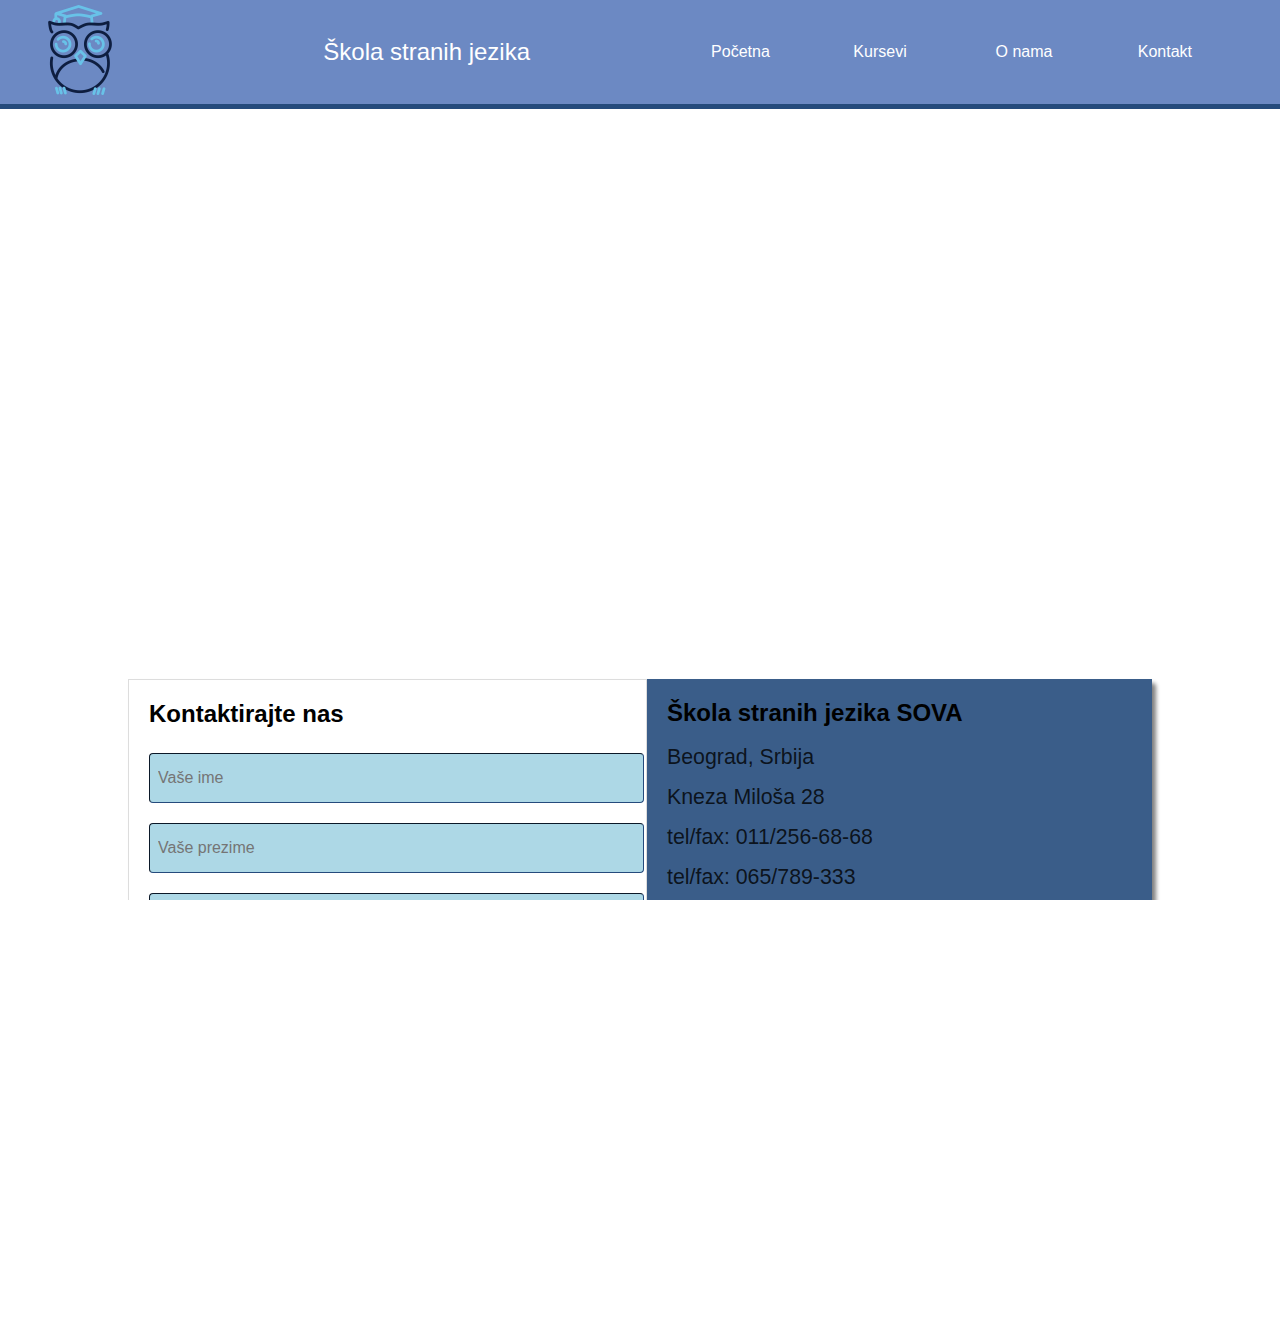
==== Kontakt.html @ 613ad9b2 "prvi commit" ====
<!DOCTYPE html>
<html lang="en">
<head>
    <meta charset="UTF-8">
    <meta name="viewport" content="width=device-width, initial-scale=1.0">
    <link rel="shortcut icon" href="./img/logos/glavnilogo.png" type="image/x-icon">
    <link rel="stylesheet" href="./css/nav.css">
    <link rel="stylesheet" href="./css/kontakt.css">
    <link rel="stylesheet" href="./css/footer.css">
    <title>Kontakt</title>
   
    
</head>
<body>
    <nav> 
        <a href="./index.html"><img src="./img/logos/glavnilogo.png" alt="No image"></a>
        <p>Škola stranih jezika</p>
        <div id="menu">
            <ul>
                <li><a href="./index.html">Početna</a></li>
                <li><a href="./kursevi.html">Kursevi</a></li>
                <li><a href="./Onama.html">O nama</a></li>
                <li><a href="./Kontakt.html">Kontakt</a></li>
            </ul>
        </div>
    </nav>
    <iframe src="https://www.google.com/maps/embed?pb=!1m18!1m12!1m3!1d2830.8436919509954!2d20.460209848631727!3d44.8043740535669!2m3!1f0!2f0!3f0!3m2!1i1024!2i768!4f13.1!3m3!1m2!1s0x475a700788e75e1f%3A0xca97b9cca216b025!2sKneza%20Milo%C5%A1a%2028%2C%20Beograd!5e0!3m2!1sen!2srs!4v1607205599815!5m2!1sen!2srs" width="100%" height="500" frameborder="0" style="border:0;" allowfullscreen="" aria-hidden="false" tabindex="0"></iframe>

    <div class="Kontakt">
        <div class="grid">
         <div class="upit">
            <h2> Kontaktirajte nas</h2>
            <form name="Forma" id="forma" onsubmit="return (validation())" action="" >
              
                <input required type="text" id="ime" name="ime" size="50" placeholder="Vaše ime" class="txt"> <br>
             
                <input type="text" id="prezime" name="prezime" size="50" placeholder="Vaše prezime" class="txt" required> <br>

                <input type="email" id="mail" name="Mail" size="50" placeholder="Vaša e-mail adresa" class="txt" required> <br>

                <label class="label" for="napomena">Poruka</label> <br>

                 <textarea name="poruka" id="poruka" cols="60" rows="7" class="poruka"></textarea> <br>

                 <input type="submit" value="Pošalji" id="sbm" class="submit">
                 <input type="reset" value="Poništi" class="reset">

            </form>
                 
                

         </div>
             
         <div class="info"> 
            <h2> Škola stranih jezika SOVA</h2>
            <p> Beograd, Srbija </p>
            <p> Kneza Miloša 28 </p>
            <p> tel/fax: 011/256-68-68 </p>
            <p> tel/fax: 065/789-333 </p>
            <p> e-mail: sova.sdk@gmail.com </p>
            <p> www.sova.co.rs </p>
            <p style="padding-top: 200px;"> Dostupni smo 24h za sva pitanja i nedoumice</p>
            
             

            </div>
     </div>
    </div>

    <footer>
        <div class="devTim">
            <img src="./img/logos/logotima.png" alt="Logo dev tima">
            <p>Copyright 2020</p>
        </div>
        <ul>
            <li>
           <a href="#"> <img src="./img/logos/facebook.png" alt="FbIcon"></a></li>
            <li>
            <a href="#"><img src="./img/logos/instagram.png" alt="Instagram icon"></a></li>
        </ul>
        </div>
        
    </footer>

    
    <script src="./js/kontakt.js"></script>
</body>
</html>
---- css/nav.css ----
nav{
    background-color:rgb(108, 137, 195);
 
   display: grid;
   grid-template-columns: 1fr 4fr 4fr;
   justify-content: center;
   align-items: center;
   border-bottom-style: inset;
   border-bottom-color: rgb(37, 75, 124);
   border-bottom-width: 5px ;
   width: 100%;
    
}
nav p{
    font-size: 1.5em;
    font-family: Arial, Helvetica, sans-serif;
    color: white;
    text-align: center;
}

nav img{
    text-align: center;
    width: 100px;
    margin-left: 30px;
}

#menu ul{
      display: grid;
      grid-template-columns: 1fr 1fr 1fr 1fr;
      justify-content: center;
      align-items: center;
      list-style-type: none;
}

#menu ul li a{
    text-decoration: none;
    color: white;
    font-family: Arial, Helvetica, sans-serif;
    
}
#menu ul li a:hover{
    text-decoration: underline;
}

@media all and (max-width:800px){

    nav{
       display: grid;
        grid-template-columns: 2fr 4fr 4fr;
        justify-content: center;
        align-items: center;
    }

    nav p{
        margin-left: 10px;
        font-size: 1em;
        white-space: nowrap;
    }
    nav img{
        width: 30px;
    }
    #menu ul li a{
        font-size: 0.7em;
        white-space: nowrap;
        
    }

    #menu ul li{
        margin-left:10px ;
        margin-right: 10px;
    }
}

@media all and (max-width:500px){

    nav{
        
        display: grid;
        grid-template-columns: 0;
        grid-template-rows: 1fr 1fr 4fr;
        justify-content: center;
        align-content: center;
        justify-items: center;
        align-items: center;
        height: max-content;
        padding-top: 40px;
       
    }

    nav p{
        margin-left: 10px;
        font-size: 1.5em;
        white-space: nowrap;
    }
    nav img{
        
        width: 50px;
        margin-left: 0px;
    }

    #menu ul{
        margin-top: -80px;
        display: block;
        
    }

    #menu ul li a{
        font-size: 1em;
        white-space: nowrap;
        
    }

    #menu ul li{
        margin-top: 10px;
    }
}
---- css/kontakt.css ----
*{
    margin: 0px;
    padding: 0px;
}
html,body{
    width: 100%;
    height: 100%;
    margin: 0;
    padding: 0;
    overflow-x: hidden;
}
body{
    display: grid;
}
h1,h2,p{
    font-family: Arial, Helvetica, sans-serif;
}


.googleMap{
    width: 100%;
}
.Kontakt{
    background-color: white;
    width: 100%;
}
.grid{
    width: 80%;
    display: grid;
    grid-template-columns: 1fr 1fr;
    border-radius: 4px;
    box-shadow: 4px 4px 4px gray;
    margin-top: 70px;
    margin-left: 10%;
    margin-bottom: 45px;

   
}
.upit{
    background-color: white;
    border: 0.5px solid #dddddd;
    padding-top: 20px;
    padding-left: 20px;

}
.upit h2{
    text-align: left;
    padding-bottom: 25px;
    
}

input.txt{
    background-color: #add8e6;
    border: 0.5px inset rgb(37 , 75, 124);
    margin-bottom: 20px;
    font-size: 12pt;
    padding-top: 15px;
    padding-bottom: 15px;
    padding-left: 8px;
    border-radius: 4px; 
}
input.txt:focus{
    background-color:#85c6da;
}

.label{
    font-size: 14pt;
    padding-bottom: 10px;
}


input.submit{
    margin-top: 45px;
    margin-left: 50%;
    margin-right: 10px;
    background-color: #72bcd4;
    width: 80px;
    height: 45px;
    font-size: 16pt;
    border: 2px solid rgb(37 , 75, 124);
    border-radius: 10px;
    margin-bottom: 40px;
}
input.reset{
    background-color: #72bcd4;
    width: 80px;
    height: 45px;
    font-size: 16pt;
    border: 2px solid rgb(37 , 75, 124);
    border-radius: 10px;
}
input.submit:hover{
    background-color: #4aaac8;
}
input.reset:hover{
    background-color: #4aaac8;
}

.info{
    padding-top: 20px;
    padding-left: 20px;
    background-color:rgb(37 , 75, 124, 0.9);

}
.info h2{
    padding-bottom: 10px;
    font-size: 18pt;

}
.info p{
    font-size: 16pt;
    line-height: 40px;
    color: rgb(0,0,0,0.8);

}




@media all and (max-width:768px){
    .grid{
        grid-template-columns: repeat(1,auto);
        
        margin-left: 50px;      
           
    }
    
}
@media all and (max-width:480px){
    .grid{
        grid-template-columns: repeat(1,auto);
      /* grid-template-columns: 0;
       grid-row: 1fr 1fr;*/
        width: 100px;
        margin: 0;
    }

    #forma{
        width: 80vw;
    }

    .upit{
        width: 80%;
    }
    input.txt{
        width: 70%;
    }
    input.submit{
        margin-left: 20%;
    }
    #poruka{
       width: 65vw;
    }
    .info{
        margin-left: 5%;
        width: 65%;
    }
    .info h2{
        font-size: 15pt;
    }
    .info p{
        font-size: 13pt;
    }


}
---- css/footer.css ----
footer{
    
    background-color:rgb(108, 137, 195);
    display:grid;
    grid-template-columns:  4fr 1fr;
    justify-items: center;
    align-items: center;
    border-bottom-style: inset;
    border-bottom-color: rgb(37, 75, 124);
   border-bottom-width: 5px ;

 
}


footer p{
    font-size: 1em;
    font-family: Arial, Helvetica, sans-serif;
    color: white;
    text-align: center;
}

footer img{
    width: 40px;
}


footer ul {
   
    display: flex;
    list-style-type: none;
   flex-direction: row;
  
}

footer ul li{
    
    margin-left: 30px;
    margin-right: 30px;
}

footer ul li img{
    margin-top: 7px;
    width: 30px;
}

.devTim{
    display: flex;
    flex-direction: row;
    align-items: center;
}

.devTim p{
    margin-left: 20px;
    margin-right: 40px;
}

@media all and (max-width:800px){

    footer p{
        font-size: 0.8em;
        white-space: nowrap;
    }

}

@media all and (max-width:450px){ 

    footer {
       
        grid-template-columns: 0;
        grid-template-rows: 1fr 1fr;

        align-items: center;
        justify-content: center;
        justify-items: center;

    }

 }
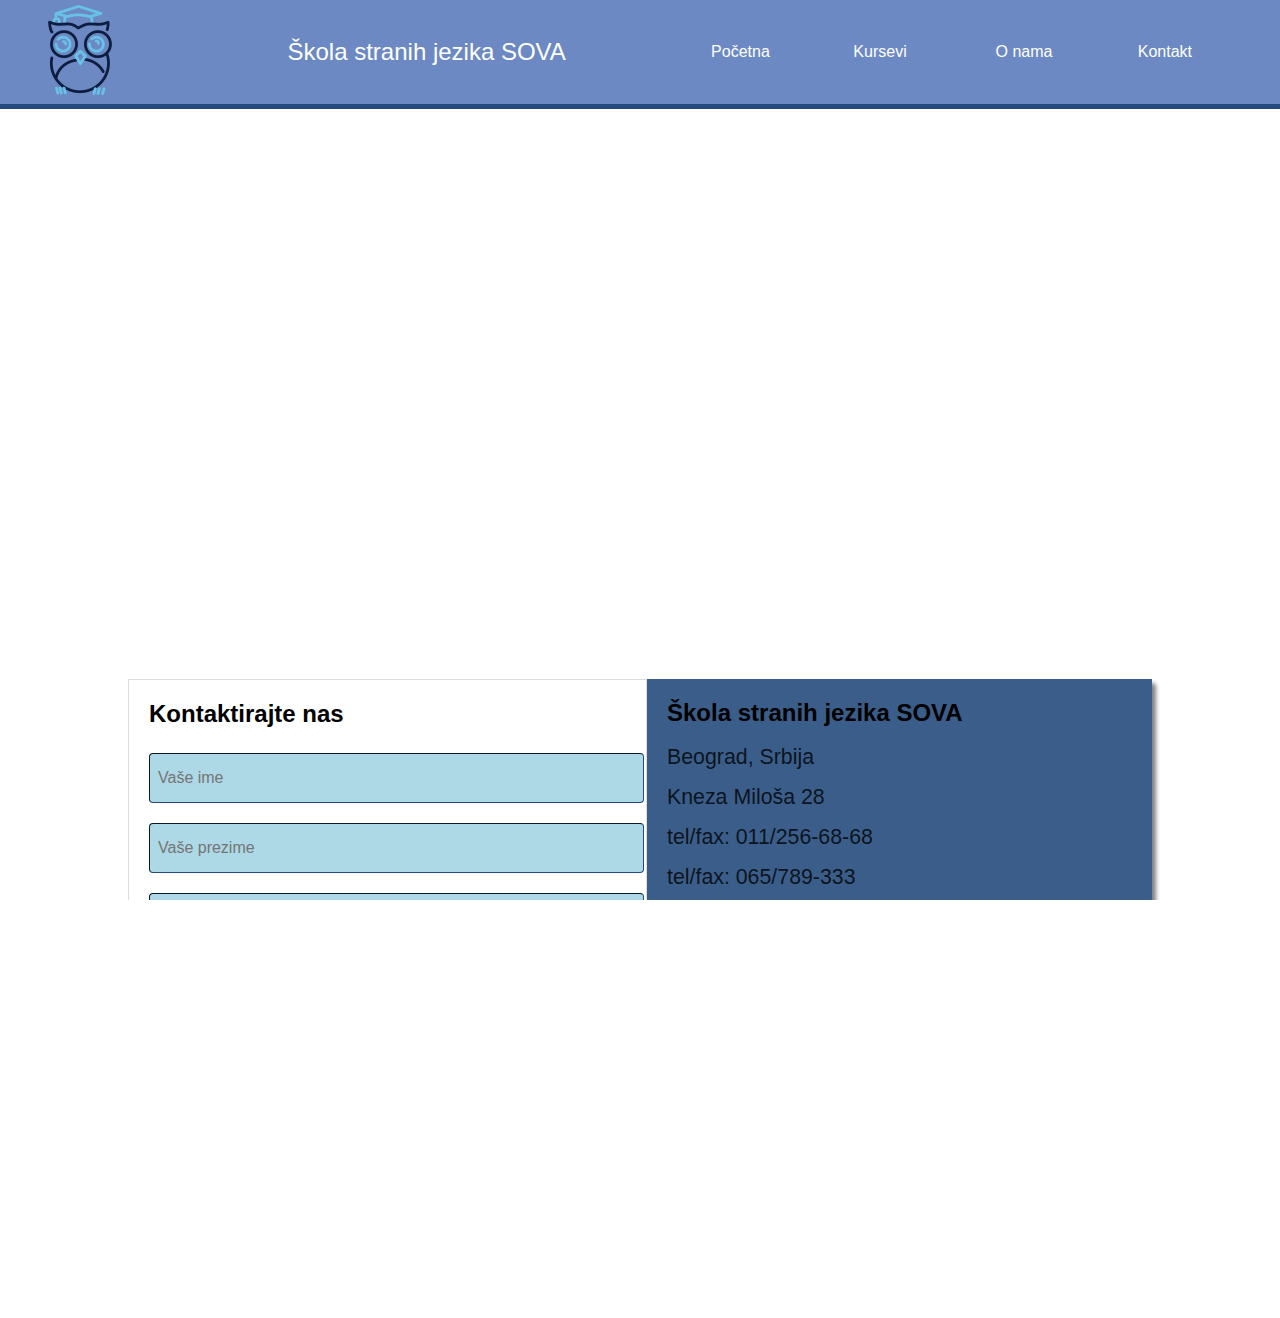
==== commit 8a299698: "Update Kontakt.html" ====
--- a/Kontakt.html
+++ b/Kontakt.html
@@ -14,7 +14,7 @@
 <body>
     <nav> 
         <a href="./index.html"><img src="./img/logos/glavnilogo.png" alt="No image"></a>
-        <p>Škola stranih jezika</p>
+        <p>Škola stranih jezika SOVA</p>
         <div id="menu">
             <ul>
                 <li><a href="./index.html">Početna</a></li>
@@ -85,4 +85,4 @@
     
     <script src="./js/kontakt.js"></script>
 </body>
-</html>+</html>
